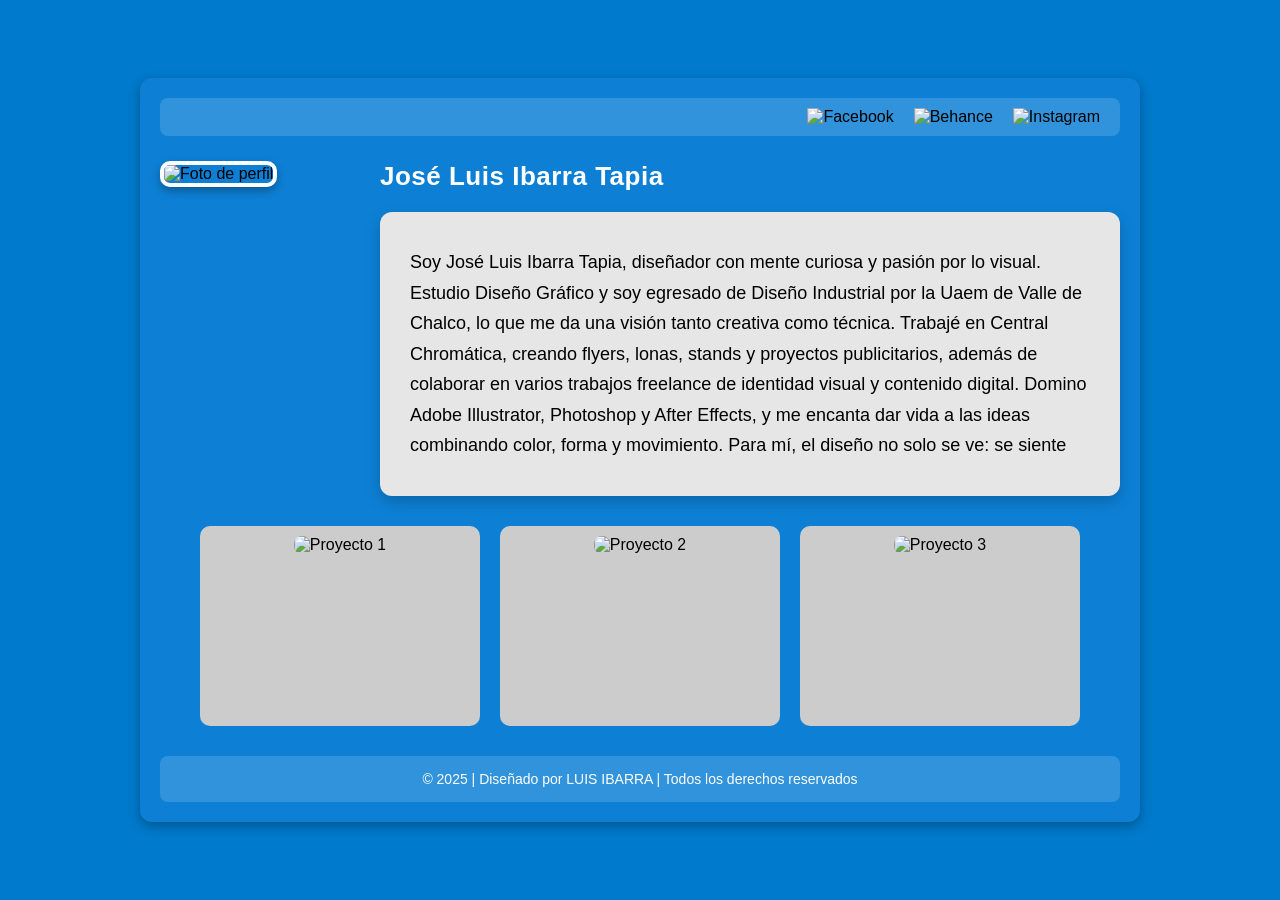
==== index.html @ 63944f21 "Add files via upload" ====
<!DOCTYPE html>
<html lang="es">
<head>
  <meta charset="UTF-8">
  <meta name="viewport" content="width=device-width, initial-scale=1.0">
  <title>Planilla Responsiva</title>
  <link rel="stylesheet" href="estilos.css">
</head>
<body>
  <div class="container">
    
    <!-- ==== BARRA DE REDES ==== -->
    <header class="header">
      <div class="iconos">
        <div class="icono"><img src="1x/1x/Recurso 1.png" alt="Facebook"></div>
        <div class="icono"><img src="1x/Recurso 2.png" alt="Behance"></div>
        <div class="icono"><img src="1x/Recurso 3.png" alt="Instagram"></div>
      </div>
    </header>

    <!-- ==== SECCIÓN SUPERIOR ==== -->
    <div class="top-section">
      <div class="logo">
        <img src="1x/fotografia.jpg" alt="Foto de perfil">
      </div>

      <div class="banner-area">
        <h2 class="titulo-banner">José Luis Ibarra Tapia</h2>
        <div class="banner">
          <p class="texto-banner">Soy José Luis Ibarra Tapia, diseñador con mente curiosa y pasión por lo visual. Estudio Diseño Gráfico y soy egresado de Diseño Industrial por la Uaem de Valle de Chalco, lo que me da una visión tanto creativa como técnica.

Trabajé en Central Chromática, creando flyers, lonas, stands y proyectos publicitarios, además de colaborar en varios trabajos freelance de identidad visual y contenido digital.
Domino Adobe Illustrator, Photoshop y After Effects, y me encanta dar vida a las ideas combinando color, forma y movimiento.

Para mí, el diseño no solo se ve: se siente</p>
        </div>
      </div>
    </div>

    <!-- ==== TARJETAS (PROYECTOS) ==== -->
    <section class="tarjetas">
      <div class="tarjeta" onclick="abrirGaleria(1)">
        <div class="imagen"><img src="1x/INVI-01.jpg" alt="Proyecto 1"></div>
      </div>

      <div class="tarjeta" onclick="abrirGaleria(2)">
        <div class="imagen"><img src="1x/moto-07.jpg" alt="Proyecto 2"></div>
      </div>

      <div class="tarjeta" onclick="abrirGaleria(3)">
        <div class="imagen"><img src="1x/1.png" alt="Proyecto 3"></div>
      </div>
    </section>

    <!-- ==== MODAL CON GALERÍA VERTICAL ==== -->
    <div id="modal" class="modal">
      <span class="cerrar" onclick="cerrarGaleria()">&times;</span>
      <div class="modal-galeria" id="modal-galeria"></div>
    </div>

    <!-- ==== PIE DE PÁGINA ==== -->
    <footer class="footer">
      <p>© 2025 | Diseñado por LUIS IBARRA | Todos los derechos reservados</p>
    </footer>

  </div>

  <!-- ==== SCRIPT DE GALERÍA ==== -->
  <script>
    const proyectos = {
      1: ["1x/INVI-01.JPG", "1x/INVI-02.jpg", "1x/INVI-03.jpg", "1x/INVI-04.jpg","1x/INVI-05.jpg","1x/INVI-06.jpg"],
      2: ["1x/moto-07.jpg", "1x/moto-08.jpg", "1x/moto-09.jpg"],
      3: ["1x/1.png", "1x/2.png", "1x/3.png","1x/4.png","1x/5.png","1x/6.png","1x/7.png","1x/8.png","1x/9.png","1x/10.png"]
    };

    function abrirGaleria(id) {
      const contenedor = document.getElementById("modal-galeria");
      contenedor.innerHTML = "";
      proyectos[id].forEach(img => {
        const imagen = document.createElement("img");
        imagen.src = img;
        imagen.alt = "Proyecto";
        imagen.classList.add("imagen-modal");
        contenedor.appendChild(imagen);
      });
      document.getElementById("modal").style.display = "flex";
    }

    function cerrarGaleria() {
      document.getElementById("modal").style.display = "none";
    }
  </script>
</body>
</html>
---- estilos.css ----
/* ==== RESETEO GENERAL ==== */
* {
  margin: 0;
  padding: 0;
  box-sizing: border-box;
  font-family: "Poppins", sans-serif;
}

body {
  background-color: #007acc;
  display: flex;
  justify-content: center;
  align-items: center;
  min-height: 100vh;
  padding: 20px;
}

/* ==== CONTENEDOR ==== */
.container {
  background: #0d80d5;
  width: 100%;
  max-width: 1000px;
  border-radius: 12px;
  padding: 20px;
  position: relative;
  box-shadow: 0 4px 12px rgba(0, 0, 0, 0.3);
  display: flex;
  flex-direction: column;
  align-items: center;
}

/* ==== BARRA DE REDES ==== */
.header {
  width: 100%;
  background: rgba(255, 255, 255, 0.15);
  border-radius: 8px;
  display: flex;
  justify-content: flex-end;
  align-items: center;
  padding: 10px 20px;
  gap: 10px;
}

.iconos {
  display: flex;
  gap: 20px;
}

.icono img {
  width: 40px;
  height: 40px;
  cursor: pointer;
  transition: transform 0.3s ease, filter 0.3s ease;
  filter: none;
}

.icono img:hover {
  transform: scale(1.1);
  filter: brightness(0.8);
}

/* ==== SECCIÓN SUPERIOR ==== */
.top-section {
  display: flex;
  width: 100%;
  gap: 20px;
  align-items: flex-start;
  margin-top: 25px;
  flex-wrap: wrap;
}

/* ==== LOGO ==== */
.logo {
  flex: 0 0 200px;
}

.logo img {
  width: 100%;
  height: auto;
  max-height: 330px;
  object-fit: cover;
  border-radius: 10px;
  border: 4px solid #fff;
  box-shadow: 0 4px 10px rgba(0, 0, 0, 0.3);
}

/* ==== BANNER ==== */
.banner-area {
  flex: 1;
  display: flex;
  flex-direction: column;
  justify-content: center;
}

.titulo-banner {
  color: #fff;
  font-size: 26px;
  font-weight: 600;
  margin-bottom: 20px;
  text-align: left;
  letter-spacing: 0.5px;
}

.banner {
  background: #e6e6e6;
  border-radius: 12px;
  padding: 35px 30px;
  box-shadow: 0 6px 15px rgba(0, 0, 0, 0.2);
  display: flex;
  flex-direction: column;
  justify-content: center;
  min-height: 200px;
}

.texto-banner {
  color: #000;
  font-size: 18px;
  font-weight: 500;
  text-align: left;
  line-height: 1.7;
  max-width: 100%;
}

/* ==== TARJETAS ==== */
.tarjetas {
  display: flex;
  justify-content: space-around;
  flex-wrap: wrap;
  margin-top: 30px;
  gap: 20px;
}

.tarjeta {
  background: #ccc;
  border-radius: 10px;
  width: 280px;
  height: 200px;
  padding: 10px;
  text-align: center;
  transition: transform 0.3s ease, box-shadow 0.3s ease;
  cursor: pointer;
}

.tarjeta:hover {
  transform: scale(1.05);
  box-shadow: 0 8px 20px rgba(0, 0, 0, 0.25);
}

.tarjeta .imagen {
  width: 100%;
  height: 100%;
  border-radius: 8px;
  overflow: hidden;
}

.tarjeta .imagen img {
  width: 100%;
  height: 100%;
  object-fit: cover;
  border-radius: 8px;
}

/* ==== MODAL ==== */
.modal {
  display: none;
  position: fixed;
  z-index: 1000;
  left: 0;
  top: 0;
  width: 100%;
  height: 100%;
  background: rgba(0, 0, 0, 0.95);
  justify-content: center;
  align-items: flex-start;
  overflow-y: auto;
  padding: 60px 0;
}

.modal-galeria {
  display: flex;
  flex-direction: column;
  align-items: center;
  gap: 25px;
  width: 100%;
}

.imagen-modal {
  max-width: 70%;
  border-radius: 10px;
  border: 4px solid #fff;
  box-shadow: 0 0 20px rgba(255, 255, 255, 0.2);
  transition: transform 0.3s ease;
}

.imagen-modal:hover {
  transform: scale(1.02);
}

.cerrar {
  position: fixed;
  top: 20px;
  right: 40px;
  color: #fff;
  font-size: 40px;
  font-weight: bold;
  cursor: pointer;
}

/* ==== FOOTER ==== */
.footer {
  width: 100%;
  background: rgba(255, 255, 255, 0.15);
  border-radius: 8px;
  text-align: center;
  padding: 15px;
  margin-top: 30px;
  color: #fff;
  font-size: 14px;
}

/* ==== MEDIA QUERIES (RESPONSIVE) ==== */

/* Tablets */
@media (max-width: 900px) {
  .top-section {
    flex-direction: column;
    align-items: center;
  }

  .logo {
    flex: 0 0 150px;
  }

  .titulo-banner {
    font-size: 22px;
    text-align: center;
  }

  .banner {
    padding: 25px 20px;
  }

  .tarjeta {
    width: 45%;
    height: 180px;
  }
}

/* Móviles */
@media (max-width: 600px) {
  .logo {
    flex: 0 0 120px;
  }

  .banner {
    padding: 20px 15px;
  }

  .titulo-banner {
    font-size: 20px;
  }

  .texto-banner {
    font-size: 16px;
  }

  .tarjeta {
    width: 100%;
    height: 150px;
  }

  .iconos {
    gap: 15px;
  }

  .icono img {
    width: 35px;
    height: 35px;
  }

  .imagen-modal {
    max-width: 90%;
  }
}
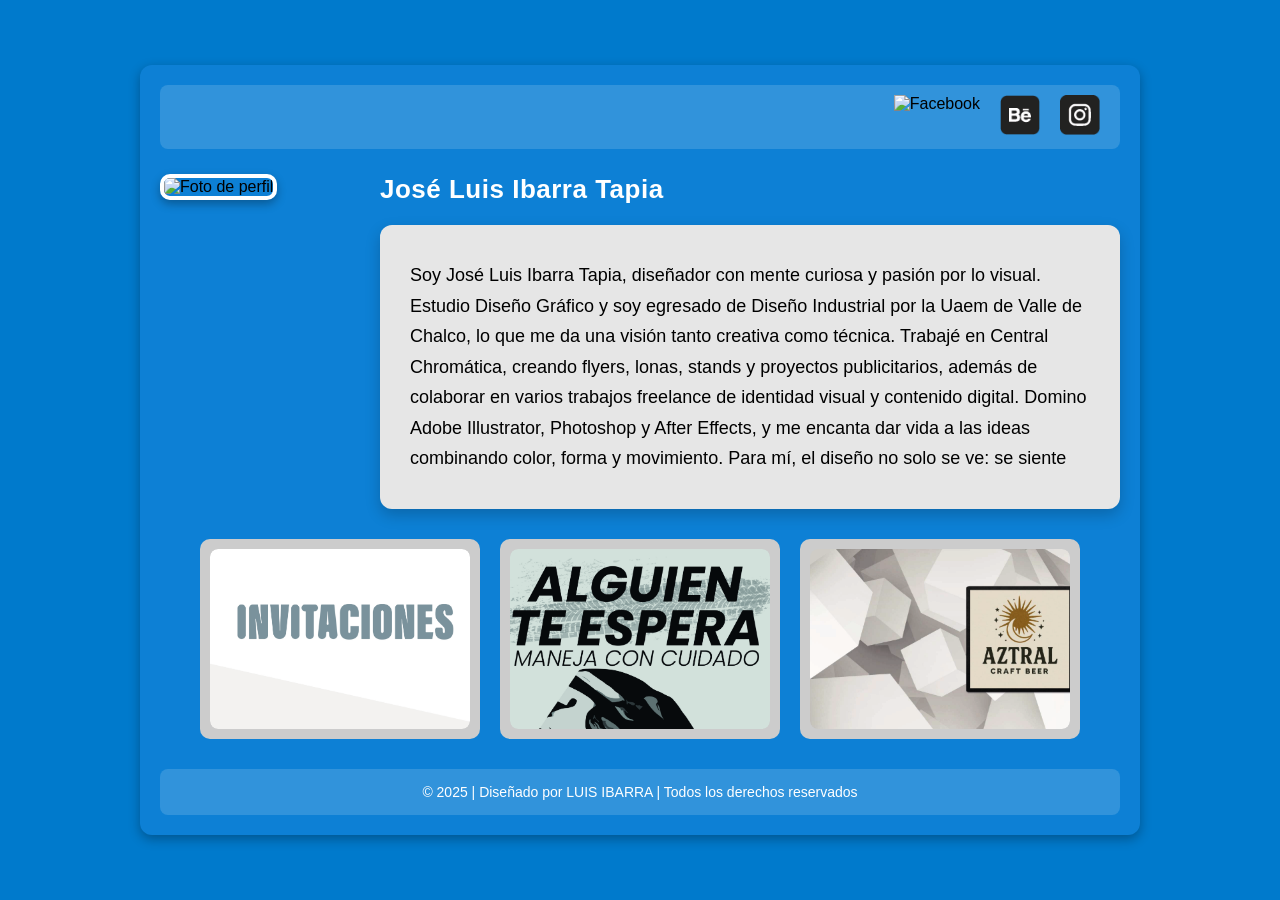
==== commit e0c6f620: "Update index.html" ====
--- a/index.html
+++ b/index.html
@@ -3,7 +3,7 @@
 <head>
   <meta charset="UTF-8">
   <meta name="viewport" content="width=device-width, initial-scale=1.0">
-  <title>Planilla Responsiva</title>
+  <title>portafolio</title>
   <link rel="stylesheet" href="estilos.css">
 </head>
 <body>
@@ -12,9 +12,9 @@
     <!-- ==== BARRA DE REDES ==== -->
     <header class="header">
       <div class="iconos">
-        <div class="icono"><img src="1x/1x/Recurso 1.png" alt="Facebook"></div>
-        <div class="icono"><img src="1x/Recurso 2.png" alt="Behance"></div>
-        <div class="icono"><img src="1x/Recurso 3.png" alt="Instagram"></div>
+        <div class="icono"><img src="Recurso 1.png" alt="Facebook"></div>
+        <div class="icono"><img src="Recurso 2.png" alt="Behance"></div>
+        <div class="icono"><img src="Recurso 3.png" alt="Instagram"></div>
       </div>
     </header>
 
@@ -40,15 +40,15 @@
     <!-- ==== TARJETAS (PROYECTOS) ==== -->
     <section class="tarjetas">
       <div class="tarjeta" onclick="abrirGaleria(1)">
-        <div class="imagen"><img src="1x/INVI-01.jpg" alt="Proyecto 1"></div>
+        <div class="imagen"><img src="INVI-01.jpg" alt="Proyecto 1"></div>
       </div>
 
       <div class="tarjeta" onclick="abrirGaleria(2)">
-        <div class="imagen"><img src="1x/moto-07.jpg" alt="Proyecto 2"></div>
+        <div class="imagen"><img src="moto-07.jpg" alt="Proyecto 2"></div>
       </div>
 
       <div class="tarjeta" onclick="abrirGaleria(3)">
-        <div class="imagen"><img src="1x/1.png" alt="Proyecto 3"></div>
+        <div class="imagen"><img src="1.png" alt="Proyecto 3"></div>
       </div>
     </section>
 
@@ -68,9 +68,9 @@
   <!-- ==== SCRIPT DE GALERÍA ==== -->
   <script>
     const proyectos = {
-      1: ["1x/INVI-01.JPG", "1x/INVI-02.jpg", "1x/INVI-03.jpg", "1x/INVI-04.jpg","1x/INVI-05.jpg","1x/INVI-06.jpg"],
-      2: ["1x/moto-07.jpg", "1x/moto-08.jpg", "1x/moto-09.jpg"],
-      3: ["1x/1.png", "1x/2.png", "1x/3.png","1x/4.png","1x/5.png","1x/6.png","1x/7.png","1x/8.png","1x/9.png","1x/10.png"]
+      1: ["INVI-01.JPG", "INVI-02.jpg", "INVI-03.jpg", "INVI-04.jpg","INVI-05.jpg","INVI-06.jpg"],
+      2: ["moto-07.jpg", "moto-08.jpg", "moto-09.jpg"],
+      3: ["1.png", "2.png", "3.png","4.png","5.png","6.png","7.png","8.png","9.png","10.png"]
     };
 
     function abrirGaleria(id) {
@@ -92,3 +92,5 @@
   </script>
 </body>
 </html>
+
+
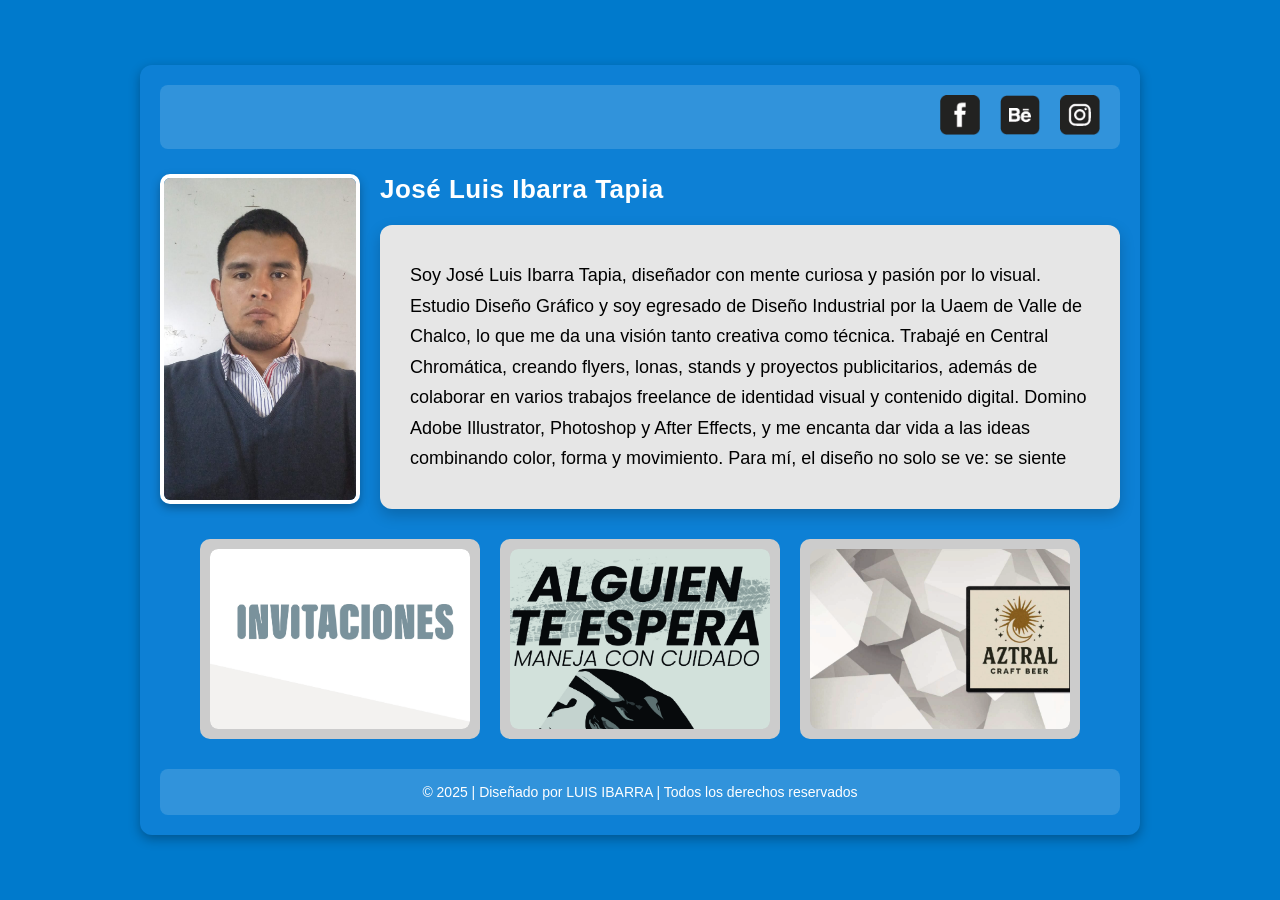
==== commit e613592d: "Add files via upload" ====
--- a/index.html
+++ b/index.html
@@ -12,9 +12,9 @@
     <!-- ==== BARRA DE REDES ==== -->
     <header class="header">
       <div class="iconos">
-        <div class="icono"><img src="Recurso 1.png" alt="Facebook"></div>
-        <div class="icono"><img src="Recurso 2.png" alt="Behance"></div>
-        <div class="icono"><img src="Recurso 3.png" alt="Instagram"></div>
+        <div class="icono"><img src="1x/1x/Recurso 1.png" alt="Facebook"></div>
+        <div class="icono"><img src="1x/Recurso 2.png" alt="Behance"></div>
+        <div class="icono"><img src="1x/Recurso 3.png" alt="Instagram"></div>
       </div>
     </header>
 
@@ -40,15 +40,15 @@
     <!-- ==== TARJETAS (PROYECTOS) ==== -->
     <section class="tarjetas">
       <div class="tarjeta" onclick="abrirGaleria(1)">
-        <div class="imagen"><img src="INVI-01.jpg" alt="Proyecto 1"></div>
+        <div class="imagen"><img src="1x/INVI-01.jpg" alt="Proyecto 1"></div>
       </div>
 
       <div class="tarjeta" onclick="abrirGaleria(2)">
-        <div class="imagen"><img src="moto-07.jpg" alt="Proyecto 2"></div>
+        <div class="imagen"><img src="1x/moto-07.jpg" alt="Proyecto 2"></div>
       </div>
 
       <div class="tarjeta" onclick="abrirGaleria(3)">
-        <div class="imagen"><img src="1.png" alt="Proyecto 3"></div>
+        <div class="imagen"><img src="1x/1.png" alt="Proyecto 3"></div>
       </div>
     </section>
 
@@ -68,9 +68,9 @@
   <!-- ==== SCRIPT DE GALERÍA ==== -->
   <script>
     const proyectos = {
-      1: ["INVI-01.JPG", "INVI-02.jpg", "INVI-03.jpg", "INVI-04.jpg","INVI-05.jpg","INVI-06.jpg"],
-      2: ["moto-07.jpg", "moto-08.jpg", "moto-09.jpg"],
-      3: ["1.png", "2.png", "3.png","4.png","5.png","6.png","7.png","8.png","9.png","10.png"]
+      1: ["1x/INVI-01.JPG", "1x/INVI-02.jpg", "1x/INVI-03.jpg", "1x/INVI-04.jpg","1x/INVI-05.jpg","1x/INVI-06.jpg"],
+      2: ["1x/moto-07.jpg", "1x/moto-08.jpg", "1x/moto-09.jpg"],
+      3: ["1x/1.png", "1x/2.png", "1x/3.png","1x/4.png","1x/5.png","1x/6.png","1x/7.png","1x/8.png","1x/9.png","1x/10.png"]
     };
 
     function abrirGaleria(id) {
@@ -92,5 +92,3 @@
   </script>
 </body>
 </html>
-
-
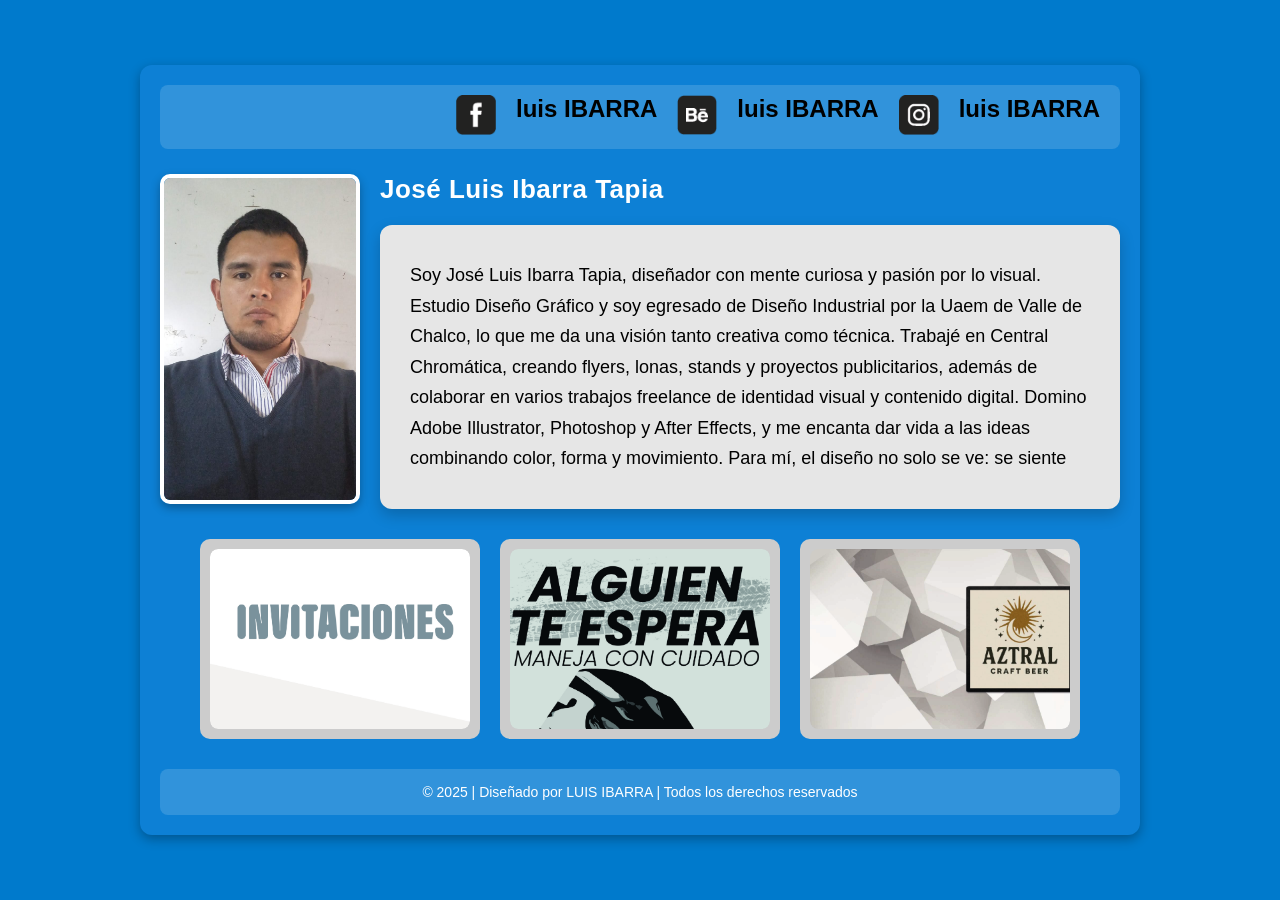
==== commit ba699a7f: "Add files via upload" ====
--- a/index.html
+++ b/index.html
@@ -12,9 +12,9 @@
     <!-- ==== BARRA DE REDES ==== -->
     <header class="header">
       <div class="iconos">
-        <div class="icono"><img src="1x/1x/Recurso 1.png" alt="Facebook"></div>
-        <div class="icono"><img src="1x/Recurso 2.png" alt="Behance"></div>
-        <div class="icono"><img src="1x/Recurso 3.png" alt="Instagram"></div>
+        <div class="icono"><img src="1x/1x/Recurso 1.png" alt="Facebook"></div><h2>luis IBARRA</h2>
+        <div class="icono"><img src="1x/Recurso 2.png" alt="Behance"></div><h2>luis IBARRA</h2>
+        <div class="icono"><img src="1x/Recurso 3.png" alt="Instagram"></div><h2>luis IBARRA</h2>
       </div>
     </header>
 
@@ -68,7 +68,7 @@
   <!-- ==== SCRIPT DE GALERÍA ==== -->
   <script>
     const proyectos = {
-      1: ["1x/INVI-01.JPG", "1x/INVI-02.jpg", "1x/INVI-03.jpg", "1x/INVI-04.jpg","1x/INVI-05.jpg","1x/INVI-06.jpg"],
+      1: ["1x/INVI-01.jpg", "1x/INVI-02.jpg", "1x/INVI-03.jpg", "1x/INVI-04.jpg","1x/INVI-05.jpg","1x/INVI-06.jpg"],
       2: ["1x/moto-07.jpg", "1x/moto-08.jpg", "1x/moto-09.jpg"],
       3: ["1x/1.png", "1x/2.png", "1x/3.png","1x/4.png","1x/5.png","1x/6.png","1x/7.png","1x/8.png","1x/9.png","1x/10.png"]
     };
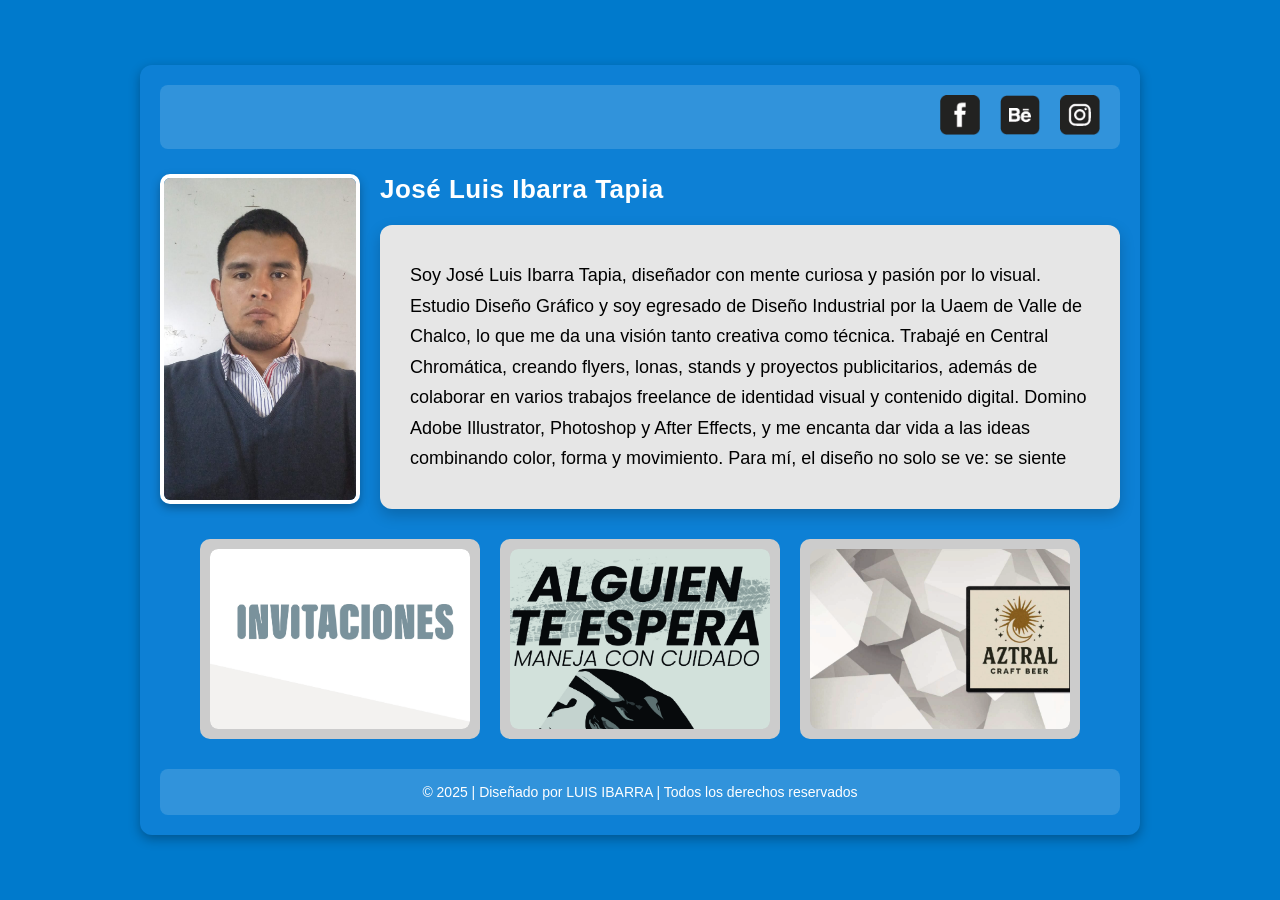
==== commit 84a65820: "Add files via upload" ====
--- a/index.html
+++ b/index.html
@@ -12,9 +12,9 @@
     <!-- ==== BARRA DE REDES ==== -->
     <header class="header">
       <div class="iconos">
-        <div class="icono"><img src="1x/1x/Recurso 1.png" alt="Facebook"></div><h2>luis IBARRA</h2>
-        <div class="icono"><img src="1x/Recurso 2.png" alt="Behance"></div><h2>luis IBARRA</h2>
-        <div class="icono"><img src="1x/Recurso 3.png" alt="Instagram"></div><h2>luis IBARRA</h2>
+        <div class="icono"><img src="1x/1x/Recurso 1.png" alt="Facebook"></div>
+        <div class="icono"><img src="1x/Recurso 2.png" alt="Behance"></div>
+        <div class="icono"><img src="1x/Recurso 3.png" alt="Instagram"></div>
       </div>
     </header>
 
